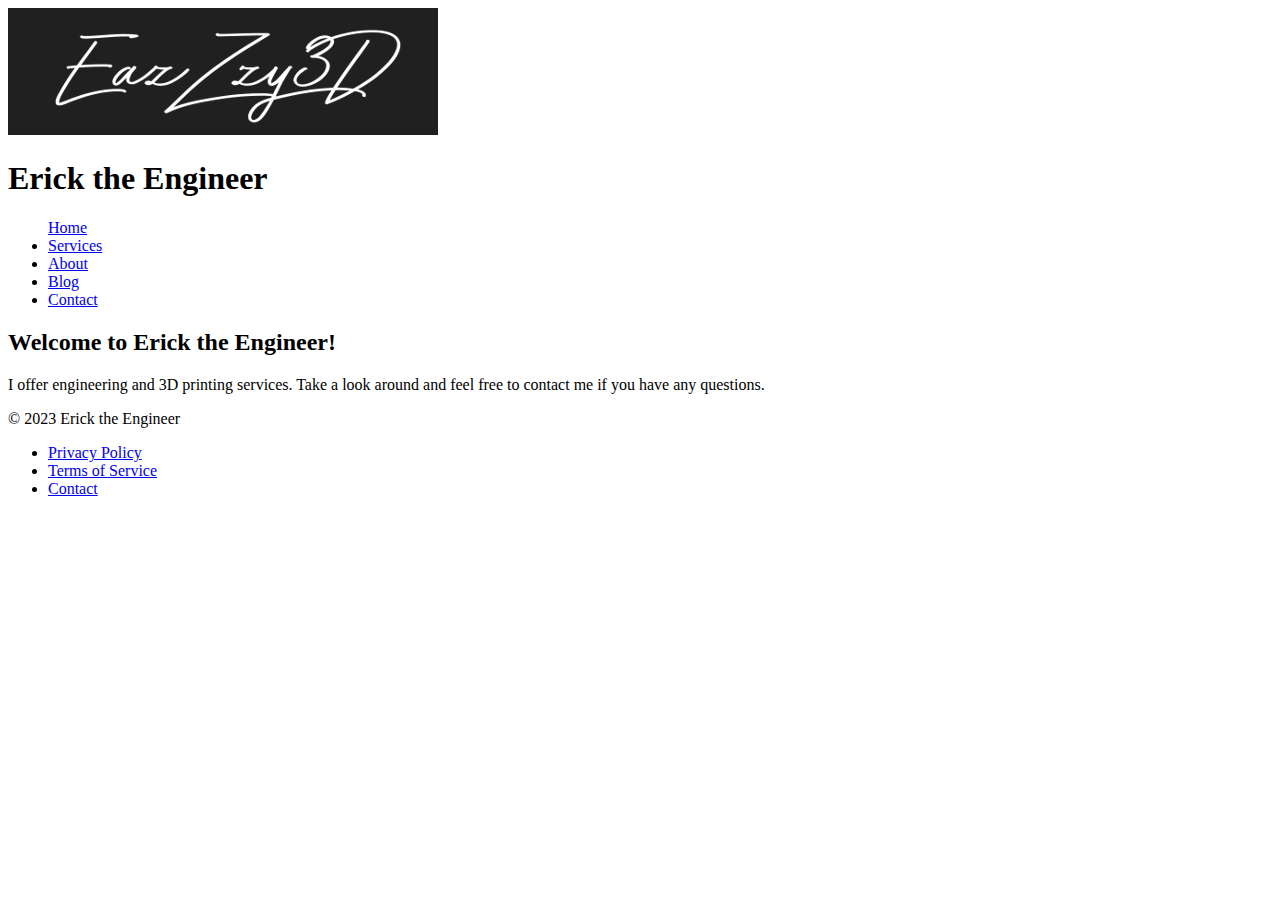
==== index.html @ 53f82e00 "Updated internal links and moved index.html to root." ====
<!-- Home Page For ErickTheEngineer.com-->

<!DOCTYPE html>
<html>
<head>
  <title>Erick the Engineer</title>
  <link rel="stylesheet" type="text/css" href="../CSS/styles.css">
</head>
<body>
  <header>
    <div class="logo-title">
      <img src="ErickTheEngineer/HTML/Images/namelogo.png" alt="Erick the Engineer Logo">
      <h1>Erick the Engineer</h1>
      <nav>
        <ul>
          <a href="index.html">Home</a>
          <li><a href="ErickTheEngineer/HTML/ServicesPage.html">Services</a></li>
          <li><a href="ErickTheEngineer/HTML/AboutPage.html">About</a></li>
          <li><a href="ErickTheEngineer/HTML/BlogPage.html">Blog</a></li>
          <li><a href="ErickTheEngineer/HTML/ContactPage.html">Contact</a></li>
        </ul>
      </nav>
    </div>
  </header>

  <main>
    <h2>Welcome to Erick the Engineer!</h2>
    <p>I offer engineering and 3D printing services. Take a look around and feel free to contact me if you have any questions.</p>
  </main>  

  <footer>
    <p>&copy; 2023 Erick the Engineer</p>
    <nav>
      <ul>
        <li><a href="ErickTheEngineer/HTML/privacy.html">Privacy Policy</a></li>
        <li><a href="ErickTheEngineer/HTML/terms.html">Terms of Service</a></li>
        <li><a href="ErickTheEngineer/HTML/ContactPage.html">Contact</a></li>
      </ul>
    </nav>
  </footer>  
</body>
</html>
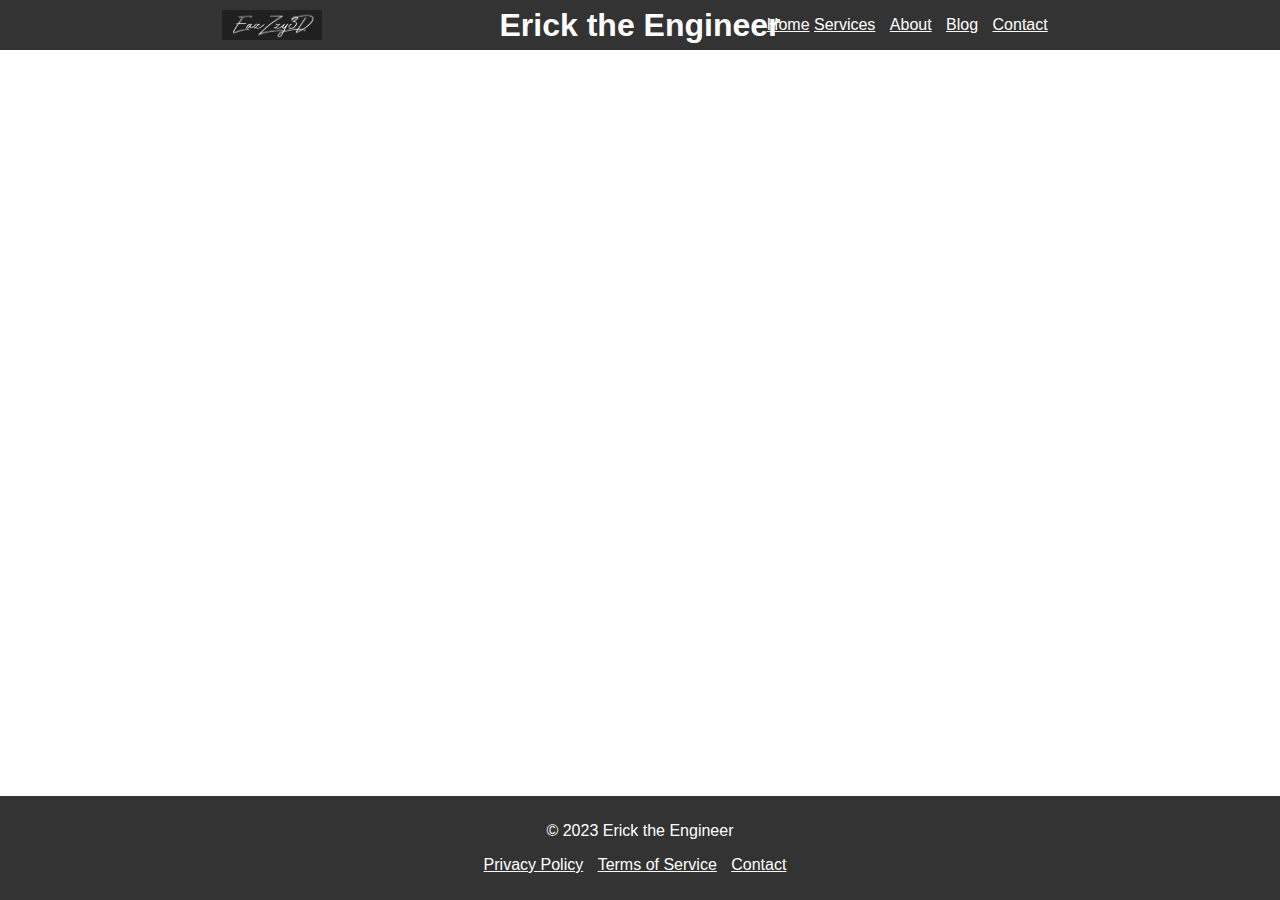
==== commit 8c764187: "Updated styling link for the home page (index page)." ====
--- a/index.html
+++ b/index.html
@@ -4,7 +4,7 @@
 <html>
 <head>
   <title>Erick the Engineer</title>
-  <link rel="stylesheet" type="text/css" href="../CSS/styles.css">
+  <link rel="stylesheet" type="text/css" href="ErickTheEngineer/CSS/styles.css">
 </head>
 <body>
   <header>
--- a/ErickTheEngineer/CSS/styles.css
+++ b/ErickTheEngineer/CSS/styles.css
@@ -0,0 +1,341 @@
+/* Global styles */
+body {
+    /* these styles will apply to all pages */
+  font-family: Arial, sans-serif;
+  margin: 0;
+  padding: 0;
+  /* background-color: black; */
+  background-image: url('../HTML/Images/spacex_background.jpg');
+  background-size: cover;
+  background-repeat: no-repeat;
+  background-position: center center;
+  color: white;
+  display: flex;
+  flex-direction: column;
+  align-items: center;
+  min-height: 100vh;
+  overflow-x: hidden;  /* add this line */
+}
+
+/* Header styles */
+header {
+  display: flex;
+  justify-content: center;
+  align-items: center;
+  position: relative;
+  width: 100%;
+  background-color: #333;
+  color: white;
+  padding: 0 10px;
+}
+
+header .logo-title {
+  display: flex;
+  justify-content: space-around;
+  align-items: center;
+  width: 100%;
+}
+
+header img {
+  width: 100px;
+}
+
+header h1 {
+  position: absolute;
+  left: 50%;
+  transform: translateX(-50%);
+}
+
+header nav ul {
+  list-style-type: none;
+  padding: 0;
+}
+
+header nav ul li {
+  display: inline;
+  margin-right: 10px;
+}
+
+header nav a {
+  color: white;
+}
+
+header nav a:hover {
+  color: #ff0000;
+}
+
+/* Main styles */
+main {
+  flex: 1;
+  display: flex;
+  justify-content: center;
+  align-items: center;
+  flex-direction: column;
+  width: 100%;
+}
+
+main h2 {
+  /*background-color: rgba(0, 0, 0, 0.5);*/
+  background-color: transparent;
+  padding: 10px;
+}
+
+/* Footer styles */
+footer {
+  background-color: #333;
+  color: white;
+  text-align: center;
+  padding: 10px;
+  width: 100%;
+}
+
+footer nav ul {
+  list-style-type: none;
+  padding: 0;
+}
+
+footer nav ul li {
+  display: inline;
+  margin-right: 10px;
+}
+
+footer nav a {
+  color: white;
+}
+
+footer nav a:hover {
+  color: #ff0000;
+}
+
+/* Responsive styles */
+@media only screen and (max-width: 600px) {
+  header {
+    flex-direction: column;
+  }
+  header nav ul li {
+    display: block;
+  }
+}
+/******************************************************************/
+
+/*This Section is for the About Page Only*/
+
+#about-page {
+  /* this style will only apply to the About page */
+  background-image: url('../HTML/Images/spacex_about3.jpg');}
+
+/* New rule for .hidden class */
+.hidden {
+  display: none;
+}
+
+.toggle-button {
+  background-color: transparent;
+  color: white;
+  border: 1px solid white;
+  padding: 10px;
+  margin: 10px;
+  cursor: pointer;
+}
+
+.toggle-button:hover {
+  background-color: rgba(255, 255, 255, 0.1);
+}
+
+main .container {
+  display: flex;
+  flex-direction: column;
+  align-items: center;
+  width: 100%;
+}
+
+.profile {
+  display: flex;
+  justify-content: center;
+  align-items: center;
+}
+
+.profile img {
+  width: 200px; /* or whatever size you want */
+  margin-right: 20px;
+}
+
+.profile p {
+  max-width: 60ch; /* sets a max line length */
+  line-height: 1.5; /* increases line spacing */
+  margin-bottom: 1em; /* adds space between paragraphs */
+  font-weight: bold; /* makes the text bold */
+}
+/******************************************************************/
+
+/*This Section is for the Contact Page Only*/
+
+/* Contact page styles */
+#contact-page main {
+  display: flex;
+  flex-direction: column;
+  align-items: center;
+  gap: 10px;
+  padding: 20px;
+}
+
+#contact-page main p {
+  margin: 0;
+  padding: 10px;
+}
+
+/******************************************************************/
+
+/*This Section is for the Blog Page Only*/
+
+/* Blog Page Specific Styles */
+
+/* Styles for the main blog section */
+#blog-page main {
+  padding: 20px;
+  width: 80%;
+  max-width: 1200px;
+}
+
+/* Styling each article/blog post */
+#blog-page article {
+  background-color: rgba(0, 0, 0, 0.6); /* Semi-transparent black background */
+  padding: 20px;
+  margin-bottom: 30px;
+  border-radius: 10px; /* Rounded corners */
+}
+
+#blog-page article h3 {
+  font-size: 24px;
+  margin-bottom: 10px;
+}
+
+#blog-page article img {
+  max-width: 100%; /* Make sure images don't overflow */
+  margin: 10px 0;
+}
+
+#blog-page article p {
+  margin: 10px 0;
+}
+
+/* Style for the "Read More" link */
+#blog-page article a {
+  background-color: #ff0000;
+  color: white;
+  padding: 5px 10px;
+  border-radius: 5px;
+  text-decoration: none;
+  transition: background-color 0.3s;
+}
+
+#blog-page article a:hover {
+  background-color: #cc0000;
+}
+
+/* Responsive styles for smaller screens */
+@media only screen and (max-width: 768px) {
+  #blog-page main {
+      width: 95%;
+  }
+}
+
+/******************************************************************/
+
+/*This Section is for the Services Page Only*/
+
+/* Services Page Specific Styles */
+
+#services-page main {
+  padding: 20px;
+  width: 80%;
+  max-width: 1200px;
+}
+
+#services-page h3 {
+  font-size: 30px;
+  margin-bottom: 10px;
+}
+
+#services-page ul {
+  list-style-type: disc;
+  margin-left: 0; /* reset the left margin */
+  padding-left: 0; /* remove the default padding */
+}
+
+
+#services-page p a {
+  background-color: #ff0000;
+  color: white;
+  padding: 5px 10px;
+  border-radius: 5px;
+  text-decoration: none;
+  transition: background-color 0.3s;
+}
+
+#services-page p a:hover {
+  background-color: #cc0000;
+}
+
+/* Centering the content for the services page */
+#services-page main {
+  display: flex;
+  flex-direction: column;
+  align-items: center;
+  justify-content: center;
+  height: 100vh;  /* take up full viewport height */
+  padding: 20px;
+  text-align: left;  /* center the inline content like text */
+}
+
+@media only screen and (max-width: 768px) {
+  #services-page main {
+      width: 95%;
+  }
+}
+
+/******************************************************************/
+
+/* Privacy and Terms Only */
+
+/******************************************************************/
+
+/* Privacy Policy and Terms of Service Page Styling */
+#privacy-page, #terms-page {
+    font-family: Arial, sans-serif;
+    line-height: 1.6;
+    padding: 20px;
+}
+
+#privacy-page h2, #terms-page h2 {
+    font-size: 24px;
+    margin-top: 20px;
+    margin-bottom: 20px;
+    border-bottom: 2px solid #333;
+    padding-bottom: 10px;
+}
+
+#privacy-page h3, #terms-page h3 {
+    font-size: 20px;
+    margin-top: 15px;
+}
+
+#privacy-page p, #terms-page p {
+    margin-top: 10px;
+    margin-bottom: 20px;
+}
+
+.return-home {
+    margin-top: 30px;
+    text-align: center;
+}
+
+.return-home a {
+    font-size: 18px;
+    color: #007BFF;
+    text-decoration: none;
+}
+
+.return-home a:hover {
+    text-decoration: underline;
+}
